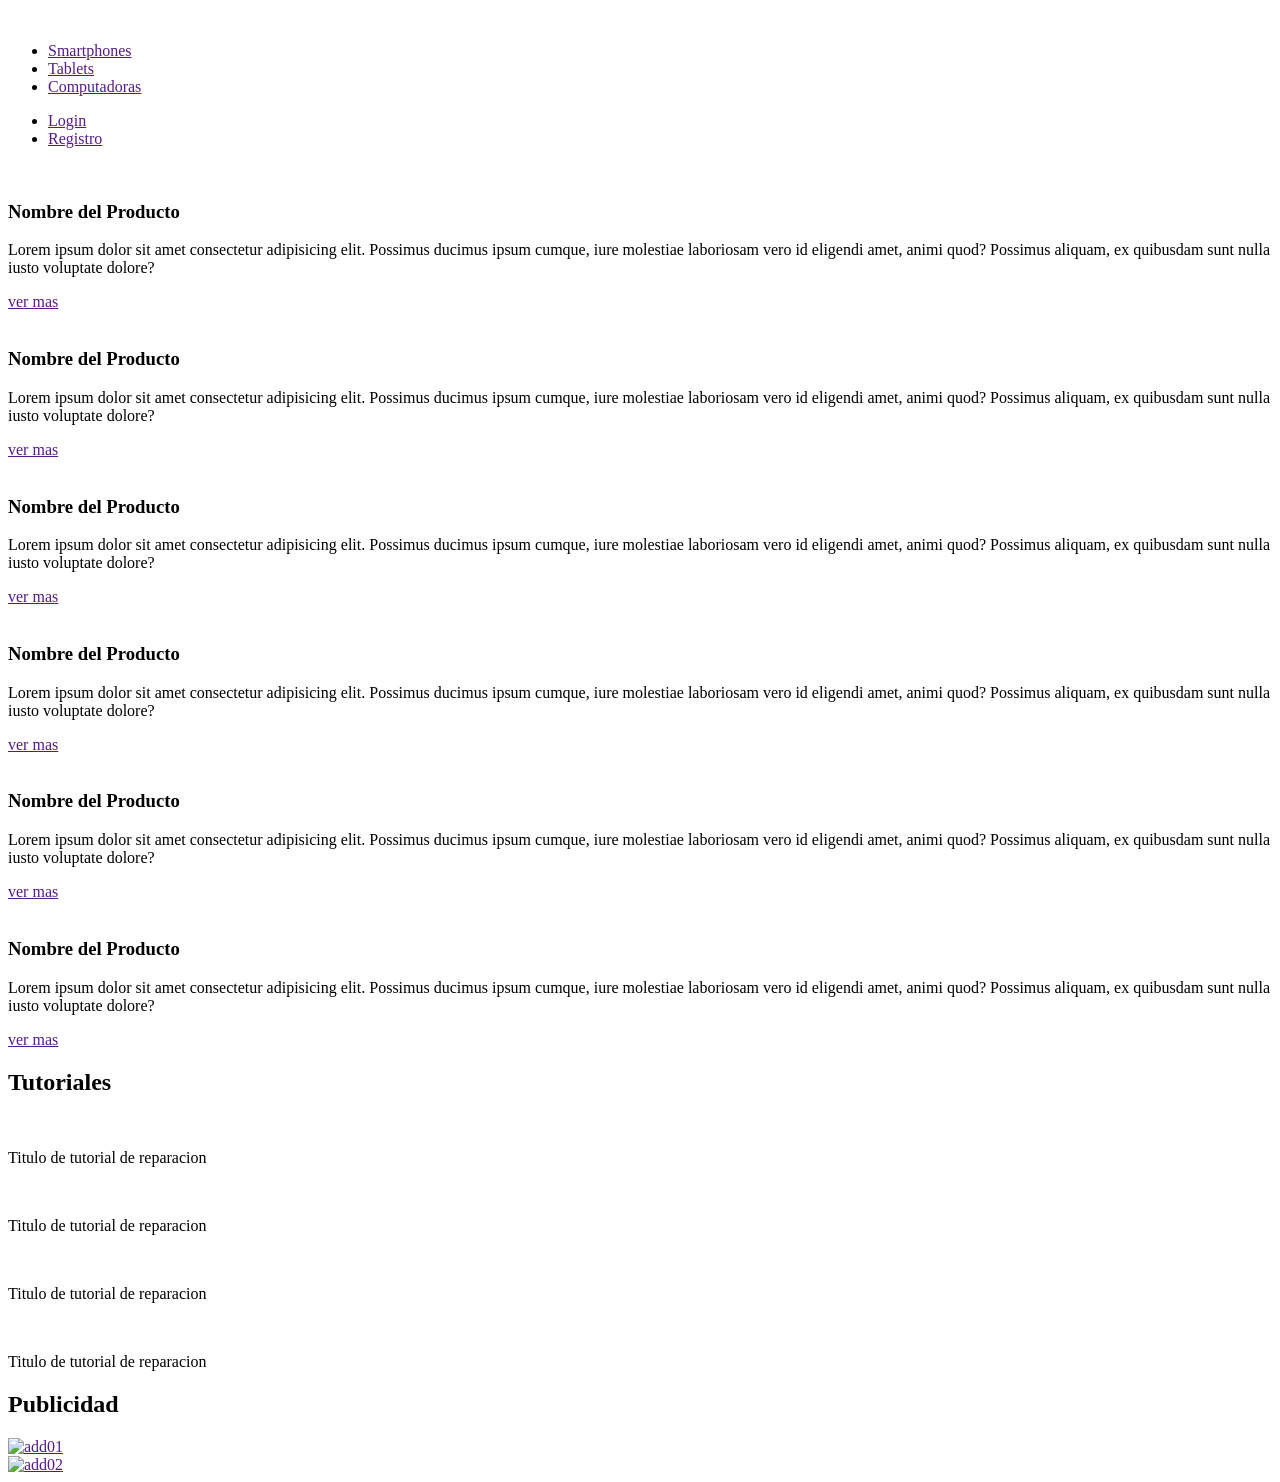
==== views/index.html @ 1aa451cd "maquetacion" ====
<!DOCTYPE html>
<html lang="en">
<head>
    <meta charset="UTF-8">
    <meta http-equiv="X-UA-Compatible" content="IE=edge">
    <meta name="viewport" content="width=device-width, initial-scale=1.0">
    <link rel="stylesheet" href="/css/styles.css">
    <title>Document</title>
</head>
<body>
    <header>
        <div class="logo">
            <img src="/images/logo.png" alt="">
        </div>
        <nav>
            <ul>
                <li><a href="">Smartphones</a></li>
                <li><a href="">Tablets</a></li>
                <li><a href="">Computadoras</a></li>
            </ul>
            <ul>
                <li><a href="">Login</a></li>
                <li><a href="">Registro</a></li>
            </ul>
        </nav>
    </header>
    <main>
        <section>
            <article>
                <div class="img_producto">
                    <img src="/images/img-phone-1.jpg" alt="">
                </div>
                <h3>Nombre del Producto</h3>
                <p>Lorem ipsum dolor sit amet consectetur adipisicing elit. Possimus ducimus ipsum cumque, iure molestiae laboriosam vero id eligendi amet, animi quod? Possimus aliquam, ex quibusdam sunt nulla iusto voluptate dolore?</p>
                <a href="">ver mas</a>
            </article>
            <article>
                <div class="img_producto">
                    <img src="/images/img-phone-02.jpg" alt="">
                </div>
                <h3>Nombre del Producto</h3>
                <p>Lorem ipsum dolor sit amet consectetur adipisicing elit. Possimus ducimus ipsum cumque, iure molestiae laboriosam vero id eligendi amet, animi quod? Possimus aliquam, ex quibusdam sunt nulla iusto voluptate dolore?</p>
                <a href="">ver mas</a>
            </article>
            <article>
                <div class="img_producto">
                    <img src="/images/img-phone-03.jpg" alt="">
                </div>
                <h3>Nombre del Producto</h3>
                <p>Lorem ipsum dolor sit amet consectetur adipisicing elit. Possimus ducimus ipsum cumque, iure molestiae laboriosam vero id eligendi amet, animi quod? Possimus aliquam, ex quibusdam sunt nulla iusto voluptate dolore?</p>
                <a href="">ver mas</a>
            </article>
            <article>
                <div class="img_producto">
                    <img src="/images/img-phone-1.jpg" alt="">
                </div>
                <h3>Nombre del Producto</h3>
                <p>Lorem ipsum dolor sit amet consectetur adipisicing elit. Possimus ducimus ipsum cumque, iure molestiae laboriosam vero id eligendi amet, animi quod? Possimus aliquam, ex quibusdam sunt nulla iusto voluptate dolore?</p>
                <a href="">ver mas</a>
            </article>
            <article>
                <div class="img_producto">
                    <img src="/images/img-phone-02.jpg" alt="">
                </div>
                <h3>Nombre del Producto</h3>
                <p>Lorem ipsum dolor sit amet consectetur adipisicing elit. Possimus ducimus ipsum cumque, iure molestiae laboriosam vero id eligendi amet, animi quod? Possimus aliquam, ex quibusdam sunt nulla iusto voluptate dolore?</p>
                <a href="">ver mas</a>
            </article>
            <article>
                <div class="img_producto">
                    <img src="/images/img-phone-03.jpg" alt="">
                </div>
                <h3>Nombre del Producto</h3>
                <p>Lorem ipsum dolor sit amet consectetur adipisicing elit. Possimus ducimus ipsum cumque, iure molestiae laboriosam vero id eligendi amet, animi quod? Possimus aliquam, ex quibusdam sunt nulla iusto voluptate dolore?</p>
                <a href="">ver mas</a>
            </article>
        </section>
        <aside>
            <section>
                <h2>Tutoriales</h2>
                <article>
                    <div>
                        <img src="/images/aside-01.jpg" alt="">
                    </div>
                    <p>Titulo de tutorial de reparacion</p>
                </article>
                <article>
                    <div>
                        <img src="/images/aside-02.jpg" alt="">
                    </div>
                    <p>Titulo de tutorial de reparacion</p>
                </article>
                <article>
                    <div>
                        <img src="/images/aside-03.jpg" alt="">
                    </div>
                    <p>Titulo de tutorial de reparacion</p>
                </article>
                <article>
                    <div>
                        <img src="/images/aside-04.jpg" alt="">
                    </div>
                    <p>Titulo de tutorial de reparacion</p>
                </article>
            </section>
            <section>
                <h2>Publicidad</h2>
                <div>
                    <a href="">
                        <img src="/images/ad-01.jpg" alt="add01">
                    </a>
                </div>
                <div>
                    <a href="">
                        <img src="/images/ad-02.jpg" alt="add02">
                    </a>
                </div>
            </section>
        </aside>
    </main>
</body>
</html>
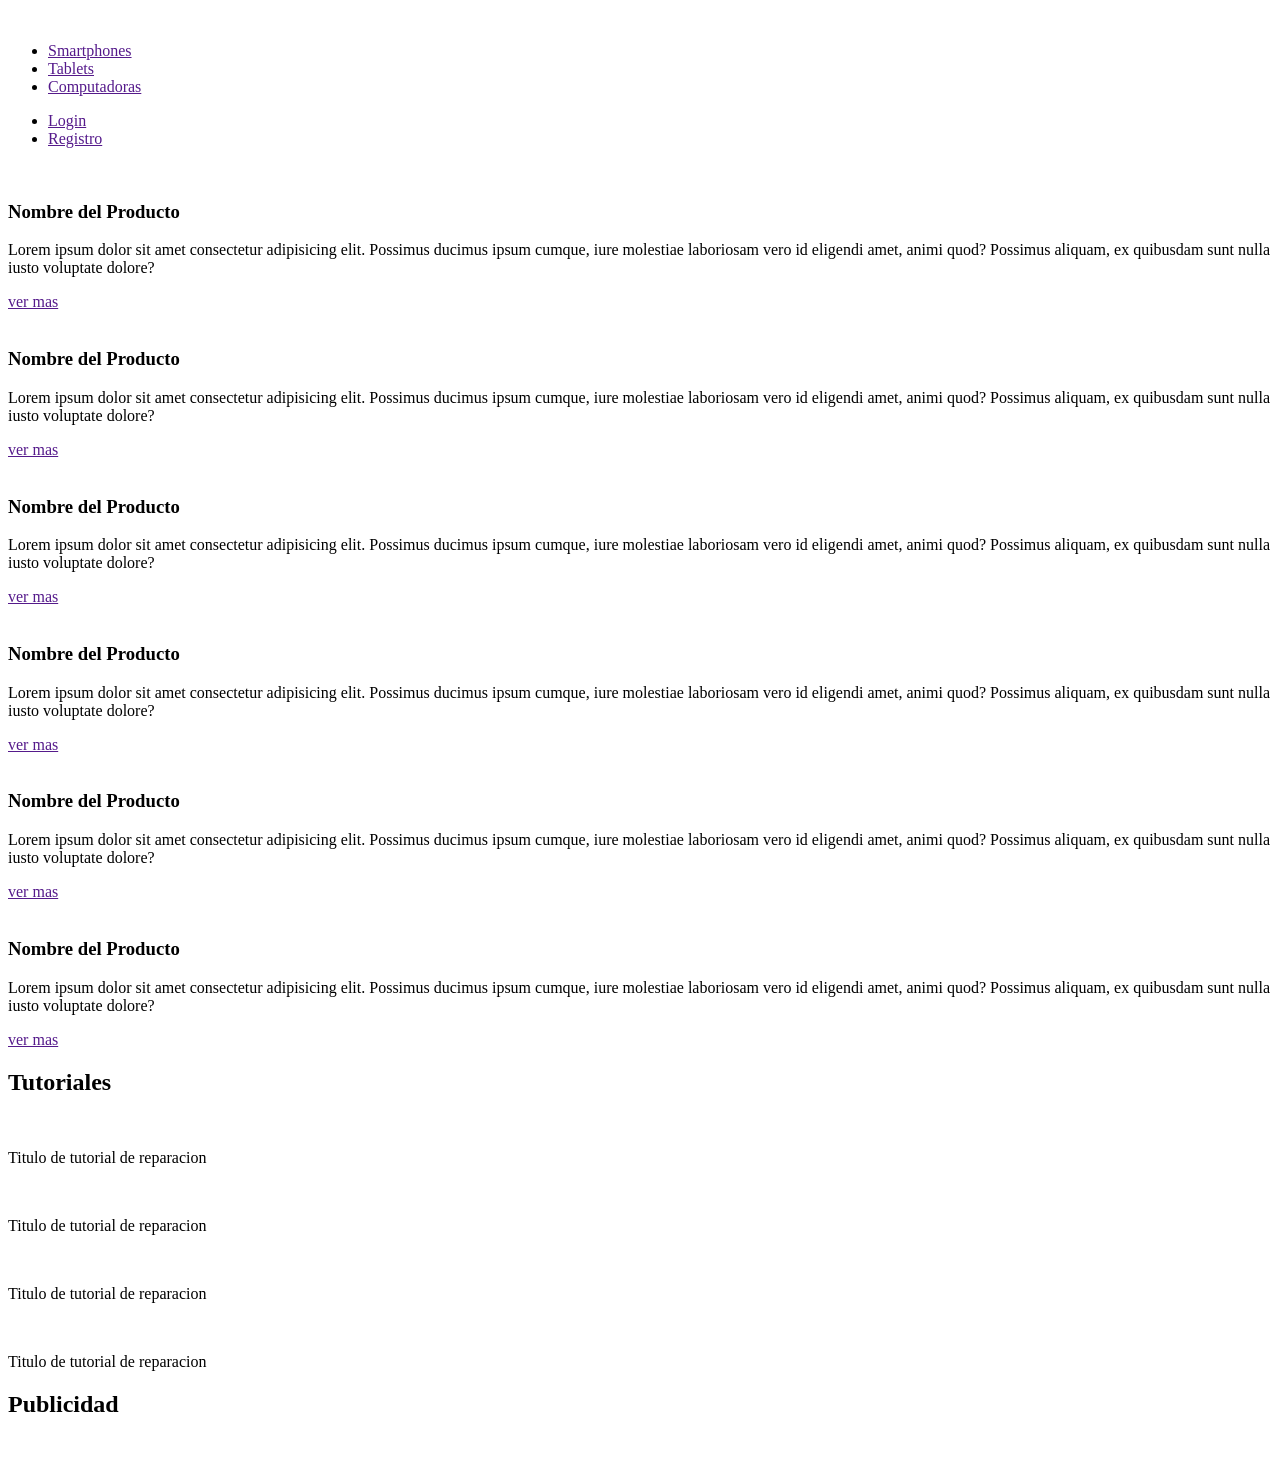
==== commit 4d061531: "version mobile y tablet terminada" ====
--- a/views/index.html
+++ b/views/index.html
@@ -1,16 +1,24 @@
 <!DOCTYPE html>
 <html lang="en">
+
 <head>
     <meta charset="UTF-8">
     <meta http-equiv="X-UA-Compatible" content="IE=edge">
     <meta name="viewport" content="width=device-width, initial-scale=1.0">
     <link rel="stylesheet" href="/css/styles.css">
+    <script src="https://kit.fontawesome.com/e41faadd8e.js" crossorigin="anonymous"></script>
     <title>Document</title>
 </head>
-<body>
+
+<body class="home">
     <header>
-        <div class="logo">
-            <img src="/images/logo.png" alt="">
+        <div class="top">
+            <div class="logo">
+                <img src="/images/logo.png" alt="">
+            </div>
+            <div class="burger">
+                <i class="fa-solid fa-bars"></i>
+            </div>
         </div>
         <nav>
             <ul>
@@ -25,13 +33,15 @@
         </nav>
     </header>
     <main>
-        <section>
+        <section class="products_cards">
             <article>
                 <div class="img_producto">
                     <img src="/images/img-phone-1.jpg" alt="">
                 </div>
                 <h3>Nombre del Producto</h3>
-                <p>Lorem ipsum dolor sit amet consectetur adipisicing elit. Possimus ducimus ipsum cumque, iure molestiae laboriosam vero id eligendi amet, animi quod? Possimus aliquam, ex quibusdam sunt nulla iusto voluptate dolore?</p>
+                <p>Lorem ipsum dolor sit amet consectetur adipisicing elit. Possimus ducimus ipsum cumque, iure
+                    molestiae laboriosam vero id eligendi amet, animi quod? Possimus aliquam, ex quibusdam sunt nulla
+                    iusto voluptate dolore?</p>
                 <a href="">ver mas</a>
             </article>
             <article>
@@ -39,7 +49,9 @@
                     <img src="/images/img-phone-02.jpg" alt="">
                 </div>
                 <h3>Nombre del Producto</h3>
-                <p>Lorem ipsum dolor sit amet consectetur adipisicing elit. Possimus ducimus ipsum cumque, iure molestiae laboriosam vero id eligendi amet, animi quod? Possimus aliquam, ex quibusdam sunt nulla iusto voluptate dolore?</p>
+                <p>Lorem ipsum dolor sit amet consectetur adipisicing elit. Possimus ducimus ipsum cumque, iure
+                    molestiae laboriosam vero id eligendi amet, animi quod? Possimus aliquam, ex quibusdam sunt nulla
+                    iusto voluptate dolore?</p>
                 <a href="">ver mas</a>
             </article>
             <article>
@@ -47,7 +59,9 @@
                     <img src="/images/img-phone-03.jpg" alt="">
                 </div>
                 <h3>Nombre del Producto</h3>
-                <p>Lorem ipsum dolor sit amet consectetur adipisicing elit. Possimus ducimus ipsum cumque, iure molestiae laboriosam vero id eligendi amet, animi quod? Possimus aliquam, ex quibusdam sunt nulla iusto voluptate dolore?</p>
+                <p>Lorem ipsum dolor sit amet consectetur adipisicing elit. Possimus ducimus ipsum cumque, iure
+                    molestiae laboriosam vero id eligendi amet, animi quod? Possimus aliquam, ex quibusdam sunt nulla
+                    iusto voluptate dolore?</p>
                 <a href="">ver mas</a>
             </article>
             <article>
@@ -55,7 +69,9 @@
                     <img src="/images/img-phone-1.jpg" alt="">
                 </div>
                 <h3>Nombre del Producto</h3>
-                <p>Lorem ipsum dolor sit amet consectetur adipisicing elit. Possimus ducimus ipsum cumque, iure molestiae laboriosam vero id eligendi amet, animi quod? Possimus aliquam, ex quibusdam sunt nulla iusto voluptate dolore?</p>
+                <p>Lorem ipsum dolor sit amet consectetur adipisicing elit. Possimus ducimus ipsum cumque, iure
+                    molestiae laboriosam vero id eligendi amet, animi quod? Possimus aliquam, ex quibusdam sunt nulla
+                    iusto voluptate dolore?</p>
                 <a href="">ver mas</a>
             </article>
             <article>
@@ -63,7 +79,9 @@
                     <img src="/images/img-phone-02.jpg" alt="">
                 </div>
                 <h3>Nombre del Producto</h3>
-                <p>Lorem ipsum dolor sit amet consectetur adipisicing elit. Possimus ducimus ipsum cumque, iure molestiae laboriosam vero id eligendi amet, animi quod? Possimus aliquam, ex quibusdam sunt nulla iusto voluptate dolore?</p>
+                <p>Lorem ipsum dolor sit amet consectetur adipisicing elit. Possimus ducimus ipsum cumque, iure
+                    molestiae laboriosam vero id eligendi amet, animi quod? Possimus aliquam, ex quibusdam sunt nulla
+                    iusto voluptate dolore?</p>
                 <a href="">ver mas</a>
             </article>
             <article>
@@ -71,52 +89,57 @@
                     <img src="/images/img-phone-03.jpg" alt="">
                 </div>
                 <h3>Nombre del Producto</h3>
-                <p>Lorem ipsum dolor sit amet consectetur adipisicing elit. Possimus ducimus ipsum cumque, iure molestiae laboriosam vero id eligendi amet, animi quod? Possimus aliquam, ex quibusdam sunt nulla iusto voluptate dolore?</p>
+                <p>Lorem ipsum dolor sit amet consectetur adipisicing elit. Possimus ducimus ipsum cumque, iure
+                    molestiae laboriosam vero id eligendi amet, animi quod? Possimus aliquam, ex quibusdam sunt nulla
+                    iusto voluptate dolore?</p>
                 <a href="">ver mas</a>
             </article>
         </section>
         <aside>
             <section>
                 <h2>Tutoriales</h2>
+                <div class="grid">
                 <article>
-                    <div>
-                        <img src="/images/aside-01.jpg" alt="">
-                    </div>
+
+                    <img src="/images/aside-01.jpg" alt="">
+
                     <p>Titulo de tutorial de reparacion</p>
                 </article>
                 <article>
-                    <div>
-                        <img src="/images/aside-02.jpg" alt="">
-                    </div>
+
+                    <img src="/images/aside-02.jpg" alt="">
+
                     <p>Titulo de tutorial de reparacion</p>
                 </article>
                 <article>
-                    <div>
-                        <img src="/images/aside-03.jpg" alt="">
-                    </div>
+
+                    <img src="/images/aside-03.jpg" alt="">
+
                     <p>Titulo de tutorial de reparacion</p>
                 </article>
                 <article>
-                    <div>
-                        <img src="/images/aside-04.jpg" alt="">
-                    </div>
+
+                    <img src="/images/aside-04.jpg" alt="">
+
                     <p>Titulo de tutorial de reparacion</p>
                 </article>
+            </div>
             </section>
-            <section>
+            <section class="publicidad">
                 <h2>Publicidad</h2>
-                <div>
+                <div class="publicidad_img">
                     <a href="">
-                        <img src="/images/ad-01.jpg" alt="add01">
+                        <img src="/images/ad-01.jpg" alt="">
                     </a>
                 </div>
-                <div>
+                <div class="publicidad_img">
                     <a href="">
-                        <img src="/images/ad-02.jpg" alt="add02">
+                        <img src="/images/ad-02.jpg" alt="">
                     </a>
                 </div>
             </section>
         </aside>
     </main>
 </body>
+
 </html>
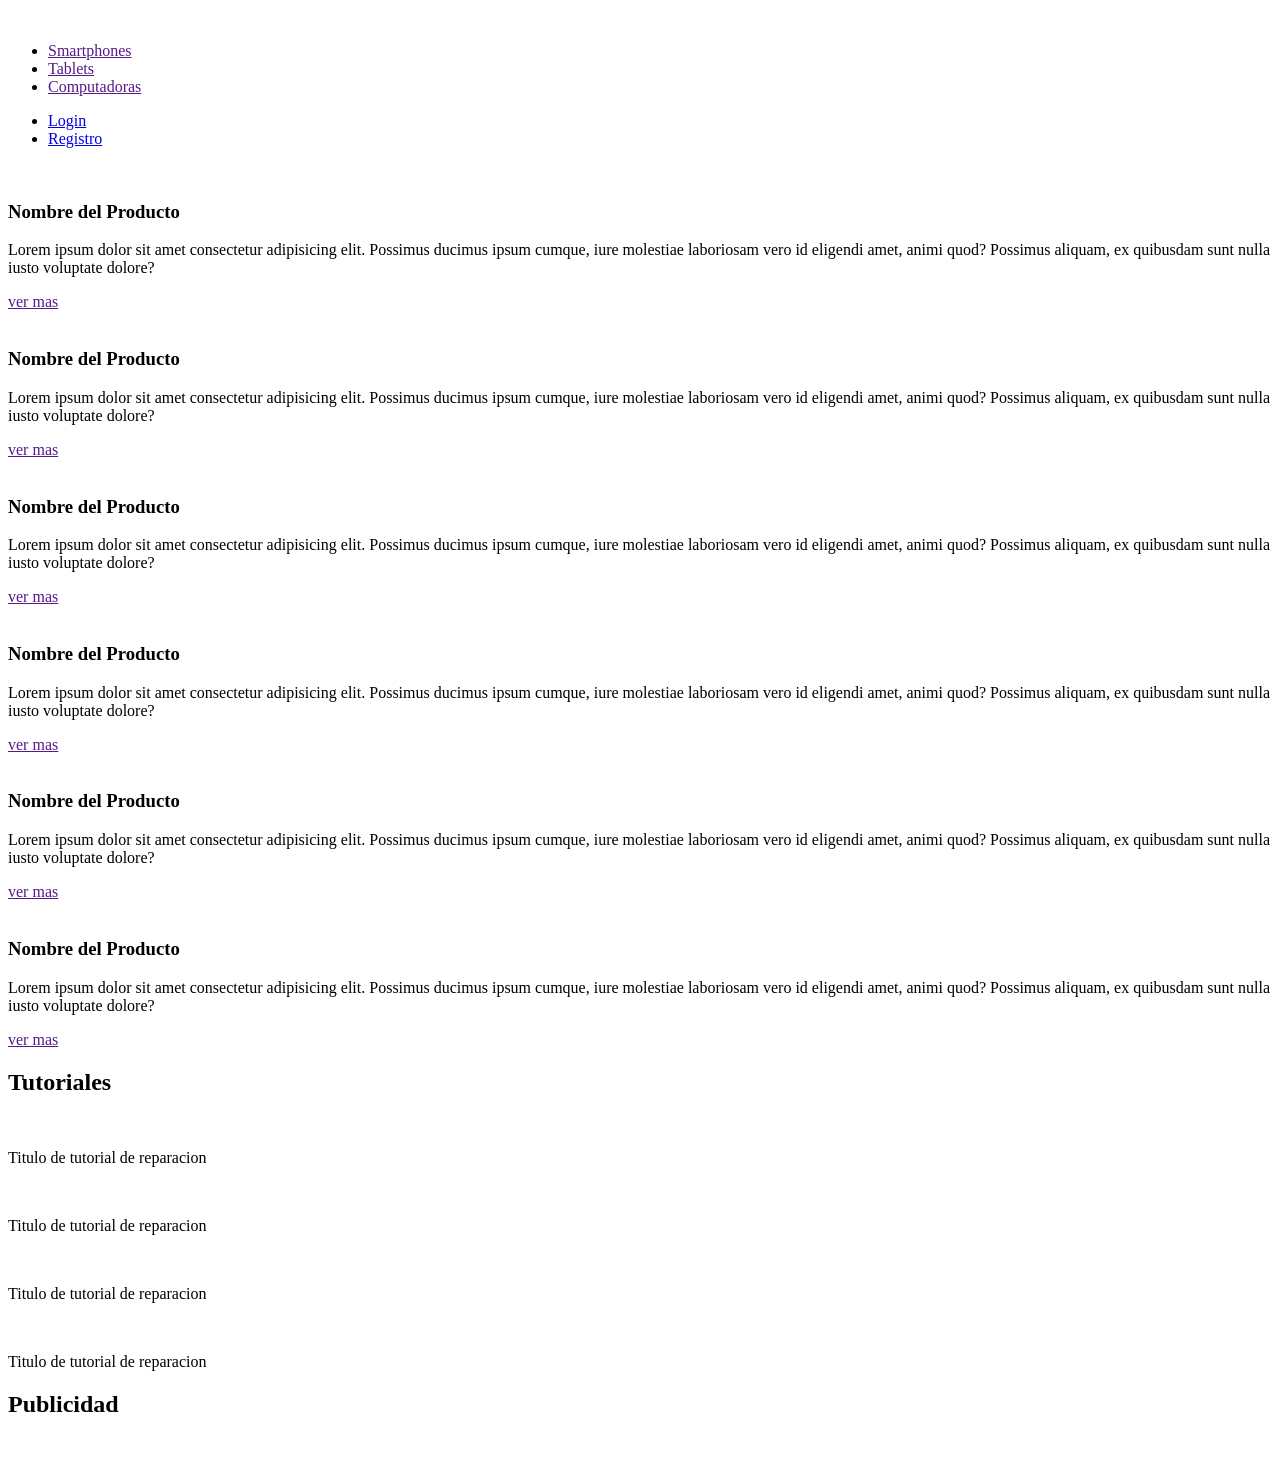
==== commit 97f13241: "estilos en register" ====
--- a/views/index.html
+++ b/views/index.html
@@ -27,8 +27,8 @@
                 <li><a href="">Computadoras</a></li>
             </ul>
             <ul>
-                <li><a href="">Login</a></li>
-                <li><a href="">Registro</a></li>
+                <li><a href="/login.html">Login</a></li>
+                <li><a href="/register.html">Registro</a></li>
             </ul>
         </nav>
     </header>
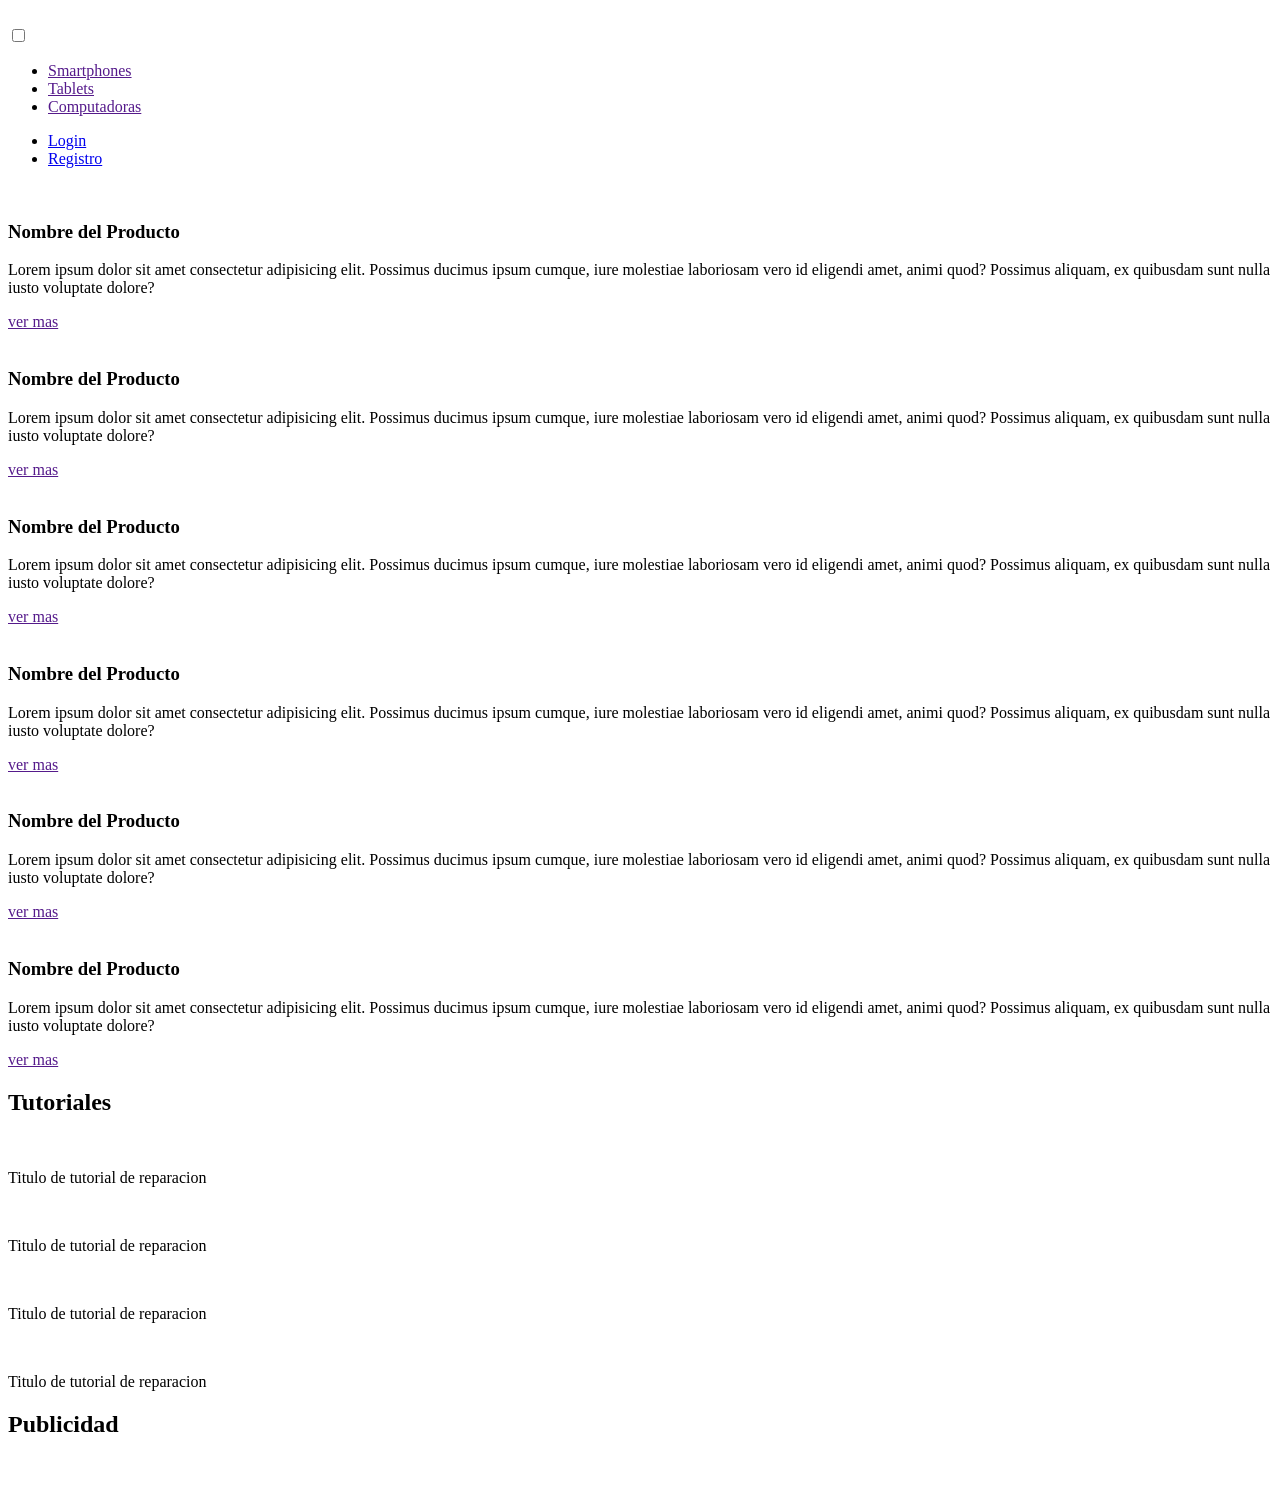
==== commit 34bc6846: "funcionalidad a menu hambur" ====
--- a/views/index.html
+++ b/views/index.html
@@ -14,23 +14,26 @@
     <header>
         <div class="top">
             <div class="logo">
-                <img src="/images/logo.png" alt="">
-            </div>
-            <div class="burger">
-                <i class="fa-solid fa-bars"></i>
+                <a href="/">
+                    <img src="/images/logo.png" alt="">
+                </a>
             </div>
         </div>
-        <nav>
-            <ul>
-                <li><a href="">Smartphones</a></li>
-                <li><a href="">Tablets</a></li>
-                <li><a href="">Computadoras</a></li>
-            </ul>
-            <ul>
-                <li><a href="/login.html">Login</a></li>
-                <li><a href="/register.html">Registro</a></li>
-            </ul>
-        </nav>
+        <div class="burger">
+            <input type="checkbox" name="burger" id="burger">
+            <label for="burger"><i class="fas fa-ellipsis-v"></i></label>
+            <nav>
+                <ul class="menu">
+                    <li><a href="">Smartphones</a></li>
+                    <li><a href="">Tablets</a></li>
+                    <li><a href="">Computadoras</a></li>
+                </ul>
+                <ul class="user">
+                    <li><a href="/login.html">Login</a></li>
+                    <li><a href="/register.html">Registro</a></li>
+                </ul>
+            </nav>
+        </div>
     </header>
     <main>
         <section class="products_cards">
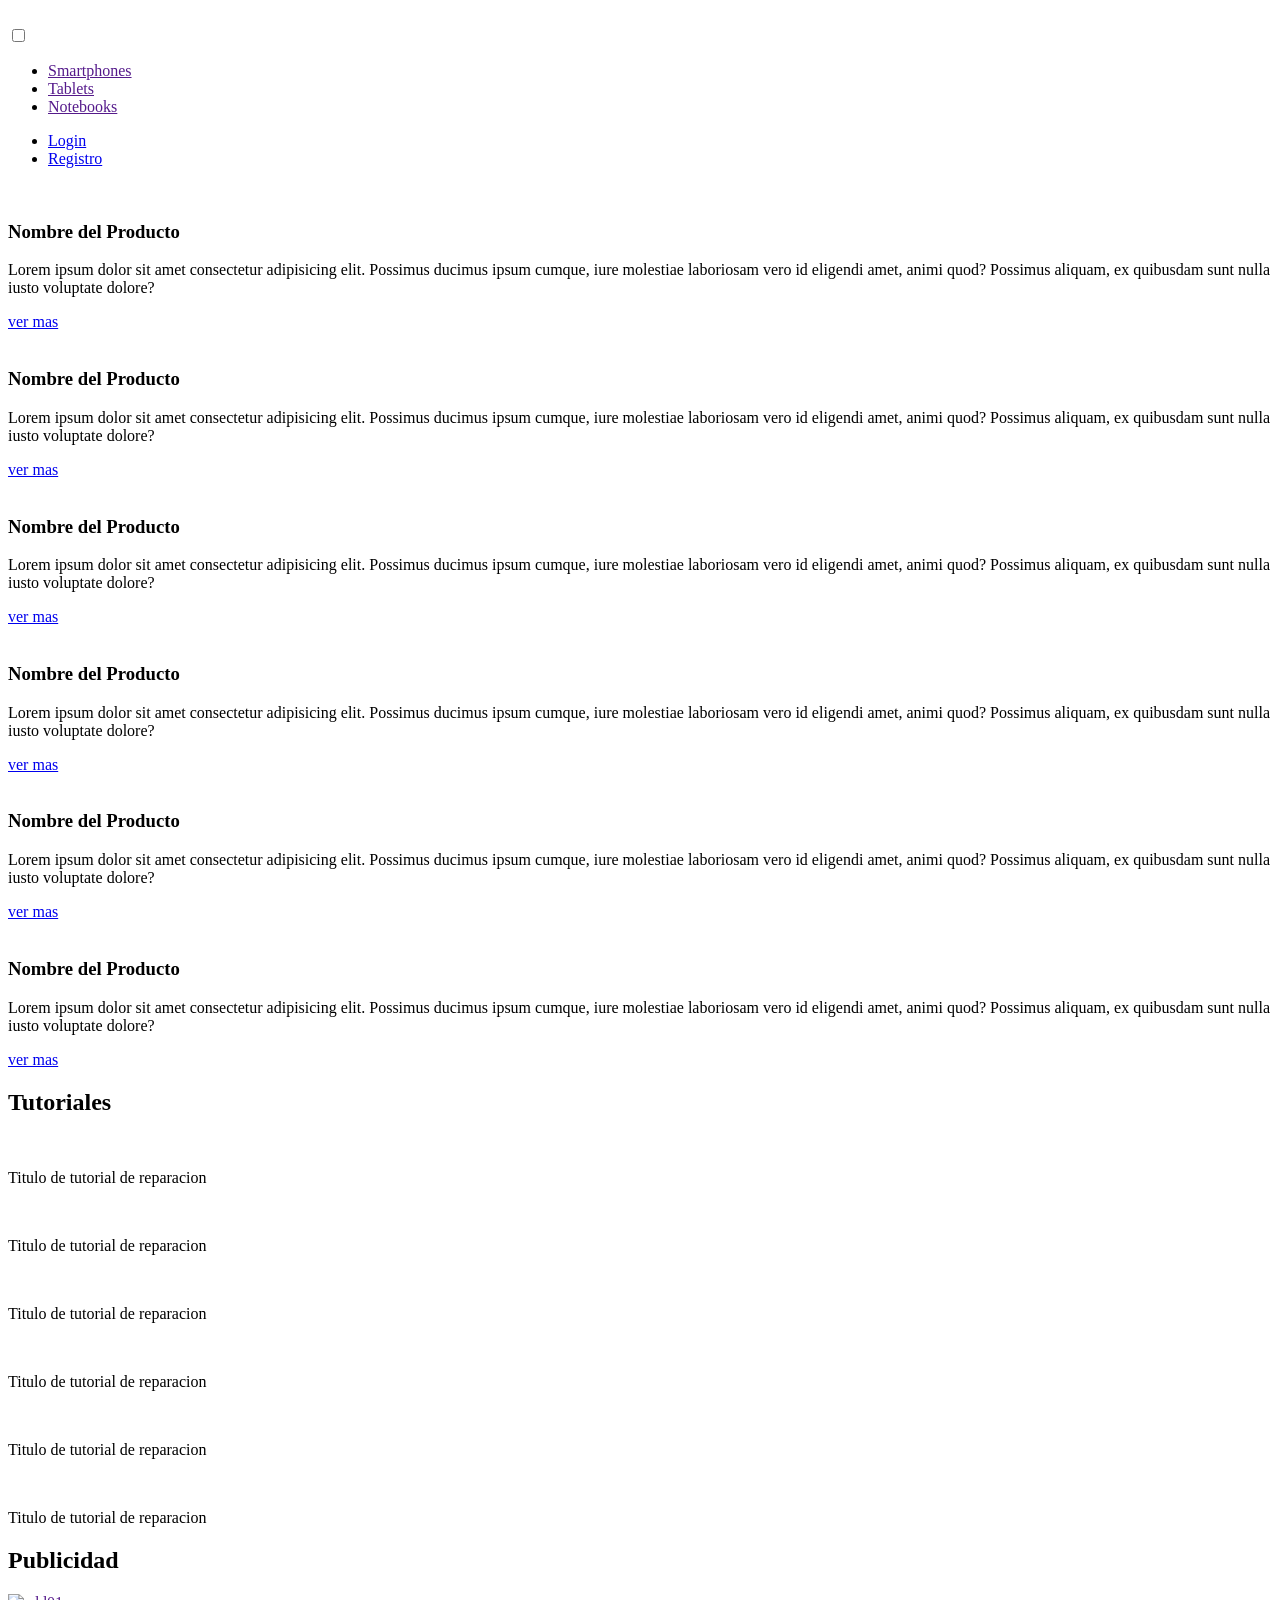
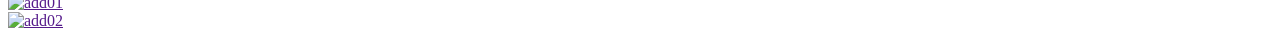
==== commit 19ceb004: "terminamos crafsy" ====
--- a/views/index.html
+++ b/views/index.html
@@ -26,11 +26,11 @@
                 <ul class="menu">
                     <li><a href="">Smartphones</a></li>
                     <li><a href="">Tablets</a></li>
-                    <li><a href="">Computadoras</a></li>
+                    <li><a href="">Notebooks</a></li>
                 </ul>
                 <ul class="user">
-                    <li><a href="/login.html">Login</a></li>
-                    <li><a href="/register.html">Registro</a></li>
+                    <li><a href="/login">Login</a></li>
+                    <li><a href="/register">Registro</a></li>
                 </ul>
             </nav>
         </div>
@@ -39,105 +39,105 @@
         <section class="products_cards">
             <article>
                 <div class="img_producto">
-                    <img src="/images/img-phone-1.jpg" alt="">
+                    <a href="/detail">
+                        <img src="/images/img-phone-1.jpg" alt="">
+                    </a>
                 </div>
                 <h3>Nombre del Producto</h3>
-                <p>Lorem ipsum dolor sit amet consectetur adipisicing elit. Possimus ducimus ipsum cumque, iure
-                    molestiae laboriosam vero id eligendi amet, animi quod? Possimus aliquam, ex quibusdam sunt nulla
-                    iusto voluptate dolore?</p>
-                <a href="">ver mas</a>
+                <p>Lorem ipsum dolor sit amet consectetur adipisicing elit. Possimus ducimus ipsum cumque, iure molestiae laboriosam vero id eligendi amet, animi quod? Possimus aliquam, ex quibusdam sunt nulla iusto voluptate dolore?</p>
+                <a class="botonRedireccion" href="/detail">ver mas</a>
             </article>
             <article>
                 <div class="img_producto">
-                    <img src="/images/img-phone-02.jpg" alt="">
+                    <a href="/detail">
+                        <img src="/images/img-phone-02.jpg" alt="">
+                    </a>
                 </div>
                 <h3>Nombre del Producto</h3>
-                <p>Lorem ipsum dolor sit amet consectetur adipisicing elit. Possimus ducimus ipsum cumque, iure
-                    molestiae laboriosam vero id eligendi amet, animi quod? Possimus aliquam, ex quibusdam sunt nulla
-                    iusto voluptate dolore?</p>
-                <a href="">ver mas</a>
+                <p>Lorem ipsum dolor sit amet consectetur adipisicing elit. Possimus ducimus ipsum cumque, iure molestiae laboriosam vero id eligendi amet, animi quod? Possimus aliquam, ex quibusdam sunt nulla iusto voluptate dolore?</p>
+                <a class="botonRedireccion" href="/detail">ver mas</a>
             </article>
             <article>
                 <div class="img_producto">
-                    <img src="/images/img-phone-03.jpg" alt="">
+                    <a href="/detail">
+                        <img src="/images/img-phone-03.jpg" alt="">
+                    </a>
                 </div>
                 <h3>Nombre del Producto</h3>
-                <p>Lorem ipsum dolor sit amet consectetur adipisicing elit. Possimus ducimus ipsum cumque, iure
-                    molestiae laboriosam vero id eligendi amet, animi quod? Possimus aliquam, ex quibusdam sunt nulla
-                    iusto voluptate dolore?</p>
-                <a href="">ver mas</a>
+                <p>Lorem ipsum dolor sit amet consectetur adipisicing elit. Possimus ducimus ipsum cumque, iure molestiae laboriosam vero id eligendi amet, animi quod? Possimus aliquam, ex quibusdam sunt nulla iusto voluptate dolore?</p>
+                <a class="botonRedireccion" href="/detail">ver mas</a>
             </article>
             <article>
                 <div class="img_producto">
-                    <img src="/images/img-phone-1.jpg" alt="">
+                    <a href="/detail">
+                        <img src="/images/img-phone-1.jpg" alt="">
+                    </a>
                 </div>
                 <h3>Nombre del Producto</h3>
-                <p>Lorem ipsum dolor sit amet consectetur adipisicing elit. Possimus ducimus ipsum cumque, iure
-                    molestiae laboriosam vero id eligendi amet, animi quod? Possimus aliquam, ex quibusdam sunt nulla
-                    iusto voluptate dolore?</p>
-                <a href="">ver mas</a>
+                <p>Lorem ipsum dolor sit amet consectetur adipisicing elit. Possimus ducimus ipsum cumque, iure molestiae laboriosam vero id eligendi amet, animi quod? Possimus aliquam, ex quibusdam sunt nulla iusto voluptate dolore?</p>
+                <a class="botonRedireccion" href="/detail">ver mas</a>
             </article>
             <article>
                 <div class="img_producto">
-                    <img src="/images/img-phone-02.jpg" alt="">
+                    <a href="/detail">
+                        <img src="/images/img-phone-02.jpg" alt="">
+                    </a>
                 </div>
                 <h3>Nombre del Producto</h3>
-                <p>Lorem ipsum dolor sit amet consectetur adipisicing elit. Possimus ducimus ipsum cumque, iure
-                    molestiae laboriosam vero id eligendi amet, animi quod? Possimus aliquam, ex quibusdam sunt nulla
-                    iusto voluptate dolore?</p>
-                <a href="">ver mas</a>
+                <p>Lorem ipsum dolor sit amet consectetur adipisicing elit. Possimus ducimus ipsum cumque, iure molestiae laboriosam vero id eligendi amet, animi quod? Possimus aliquam, ex quibusdam sunt nulla iusto voluptate dolore?</p>
+                <a class="botonRedireccion" href="/detail">ver mas</a>
             </article>
             <article>
                 <div class="img_producto">
-                    <img src="/images/img-phone-03.jpg" alt="">
+                    <a href="/detail">
+                        <img src="/images/img-phone-03.jpg" alt="">
+                    </a>
                 </div>
                 <h3>Nombre del Producto</h3>
-                <p>Lorem ipsum dolor sit amet consectetur adipisicing elit. Possimus ducimus ipsum cumque, iure
-                    molestiae laboriosam vero id eligendi amet, animi quod? Possimus aliquam, ex quibusdam sunt nulla
-                    iusto voluptate dolore?</p>
-                <a href="">ver mas</a>
+                <p>Lorem ipsum dolor sit amet consectetur adipisicing elit. Possimus ducimus ipsum cumque, iure molestiae laboriosam vero id eligendi amet, animi quod? Possimus aliquam, ex quibusdam sunt nulla iusto voluptate dolore?</p>
+                <a class="botonRedireccion" href="/detail">ver mas</a>
             </article>
         </section>
         <aside>
             <section>
                 <h2>Tutoriales</h2>
                 <div class="grid">
-                <article>
-
-                    <img src="/images/aside-01.jpg" alt="">
-
-                    <p>Titulo de tutorial de reparacion</p>
-                </article>
-                <article>
-
-                    <img src="/images/aside-02.jpg" alt="">
-
-                    <p>Titulo de tutorial de reparacion</p>
-                </article>
-                <article>
-
-                    <img src="/images/aside-03.jpg" alt="">
-
-                    <p>Titulo de tutorial de reparacion</p>
-                </article>
-                <article>
-
-                    <img src="/images/aside-04.jpg" alt="">
-
-                    <p>Titulo de tutorial de reparacion</p>
-                </article>
-            </div>
+                    <article>
+                        <img src="/images/aside-01.jpg" alt="">
+                        <p>Titulo de tutorial de reparacion</p>
+                    </article>
+                    <article>
+                        <img src="/images/aside-02.jpg" alt="">
+                        <p>Titulo de tutorial de reparacion</p>
+                    </article>
+                    <article>
+                        <img src="/images/aside-03.jpg" alt="">
+                        <p>Titulo de tutorial de reparacion</p>
+                    </article>
+                    <article>
+                        <img src="/images/aside-04.jpg" alt="">
+                        <p>Titulo de tutorial de reparacion</p>
+                    </article>
+                    <article>
+                        <img src="/images/aside-03.jpg" alt="">
+                        <p>Titulo de tutorial de reparacion</p>
+                    </article>
+                    <article>
+                        <img src="/images/aside-04.jpg" alt="">
+                        <p>Titulo de tutorial de reparacion</p>
+                    </article>
+                </div>
             </section>
             <section class="publicidad">
                 <h2>Publicidad</h2>
                 <div class="publicidad_img">
                     <a href="">
-                        <img src="/images/ad-01.jpg" alt="">
+                        <img src="/images/ad-01.jpg" alt="add01">
                     </a>
                 </div>
                 <div class="publicidad_img">
                     <a href="">
-                        <img src="/images/ad-02.jpg" alt="">
+                        <img src="/images/ad-02.jpg" alt="add02">
                     </a>
                 </div>
             </section>
